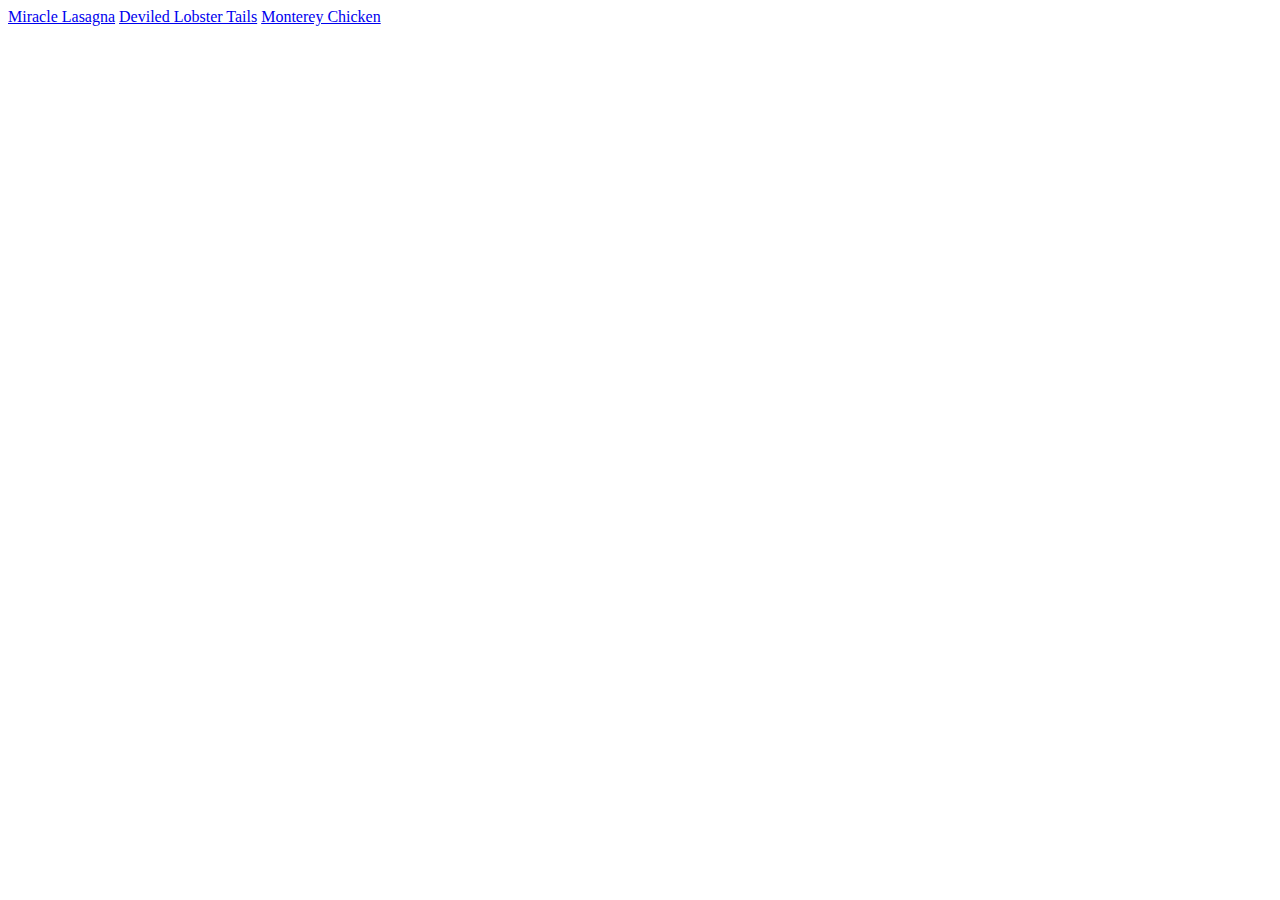
==== index.html @ 9a10d7f4 "Modified recipe site" ====
<!DOCTYPE html>
<html lang="en">
<head>
    <meta charset="UTF-8">
    <meta http-equiv="X-UA-Compatible" content="IE=edge">
    <meta name="viewport" content="width=device-width, initial-scale=1.0">
    <title>Homepage</title>
</head>
<body>
    <a href="./recipes/lasagna.html">Miracle Lasagna</a>
    <a href="./recipes/deviled-lobster-tails.html">Deviled Lobster Tails</a>
    <a href="./recipes/monterey-chicken.html">Monterey Chicken</a>

</body>
</html>
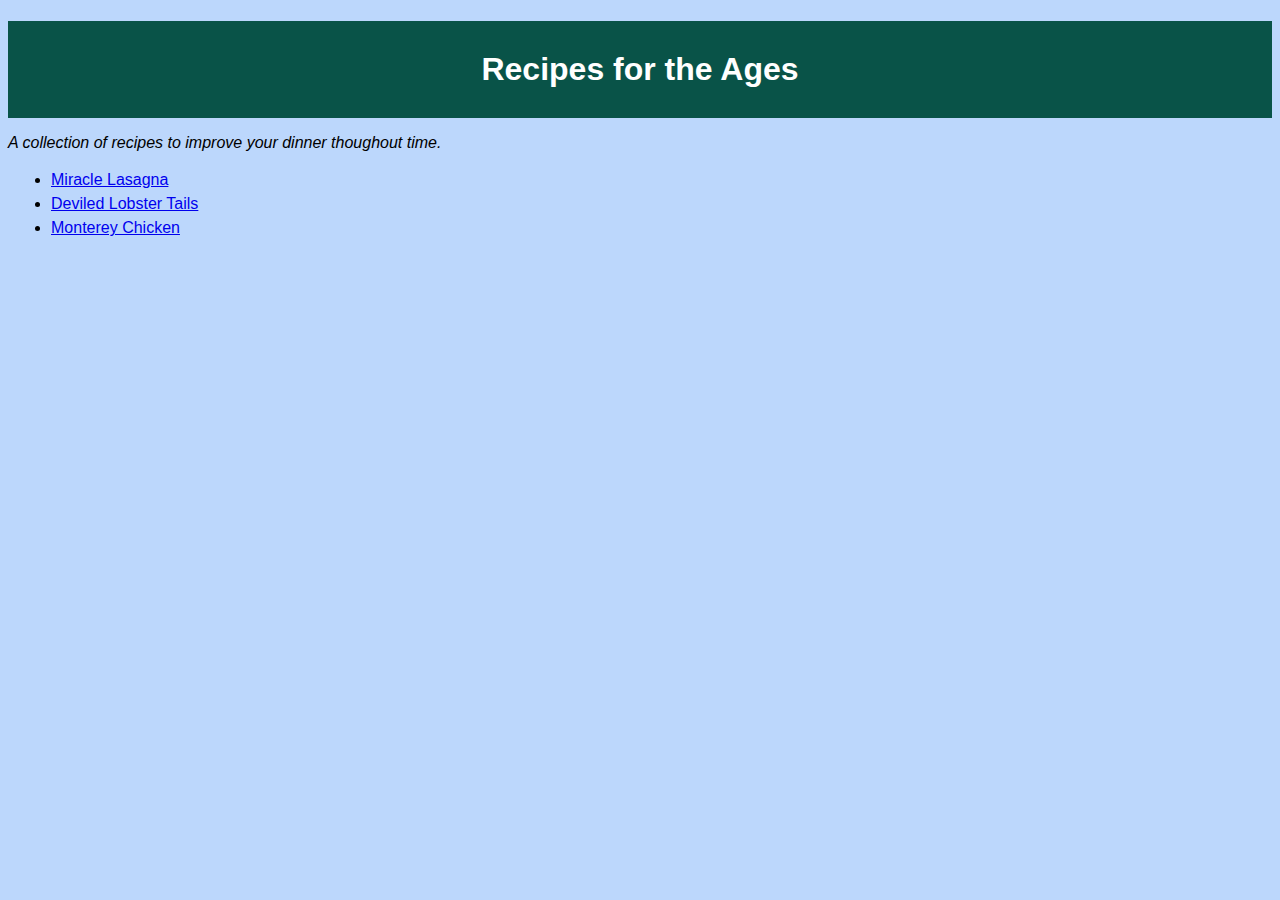
==== commit b45519c5: "Improved HTML with some CSS" ====
--- a/index.html
+++ b/index.html
@@ -5,11 +5,15 @@
     <meta http-equiv="X-UA-Compatible" content="IE=edge">
     <meta name="viewport" content="width=device-width, initial-scale=1.0">
     <title>Homepage</title>
+    <link rel="stylesheet" href="./style.css">
 </head>
 <body>
-    <a href="./recipes/lasagna.html">Miracle Lasagna</a>
-    <a href="./recipes/deviled-lobster-tails.html">Deviled Lobster Tails</a>
-    <a href="./recipes/monterey-chicken.html">Monterey Chicken</a>
-
+    <h1>Recipes for the Ages</h1>
+        <p>A collection of recipes to improve your dinner thoughout time.</p>
+    <ul>
+    <div><li><a href="./recipes/lasagna.html">Miracle Lasagna</a></li></div>
+    <div><li><a href="./recipes/deviled-lobster-tails.html">Deviled Lobster Tails</a></li></div>
+    <div><li><a href="./recipes/monterey-chicken.html">Monterey Chicken</a></li></div>
+</ul>
 </body>
 </html>--- a/style.css
+++ b/style.css
@@ -0,0 +1,21 @@
+body {
+    background-color: rgb(188, 215, 252);
+    font-family: Verdana, Geneva, Tahoma, sans-serif;
+}
+
+h1 {
+    background-color: rgb(9, 83, 72);
+    color: white;
+    padding: 30px;
+    text-align: center;
+    margin-bottom: 10px;
+}
+
+p {
+    font-style: italic;
+}
+
+div {
+    padding: 3px;
+}
+
